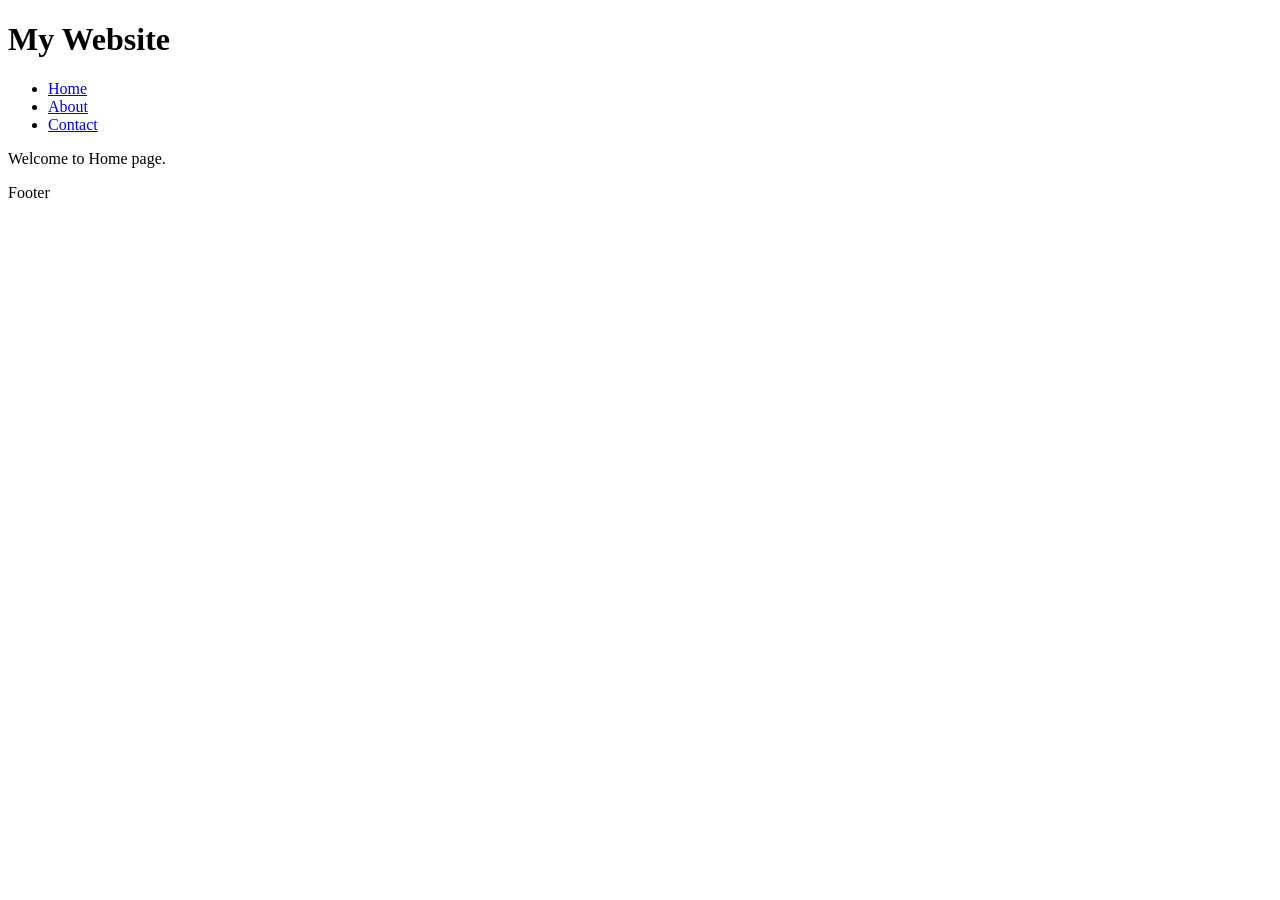
==== index.html @ a3ee371d "Add initial HTML structure for the homepage" ====
<!DOCTYPE html>
<html>
<head>
    <meta charset="UTF-8">
    <title>Home</title>
    <link rel="stylesheet" href="style.css">
</head>
<body>

<header>
    <h1>My Website</h1>
</header>

<nav>
    <ul>
        <li><a href="index.html">Home</a></li>
        <li><a href="about.html">About</a></li>
        <li><a href="contact.html">Contact</a></li>
    </ul>
</nav>

<main>
    <p>Welcome to Home page.</p>
</main>

<footer>
    <p>Footer</p>
</footer>

</body>
</html>
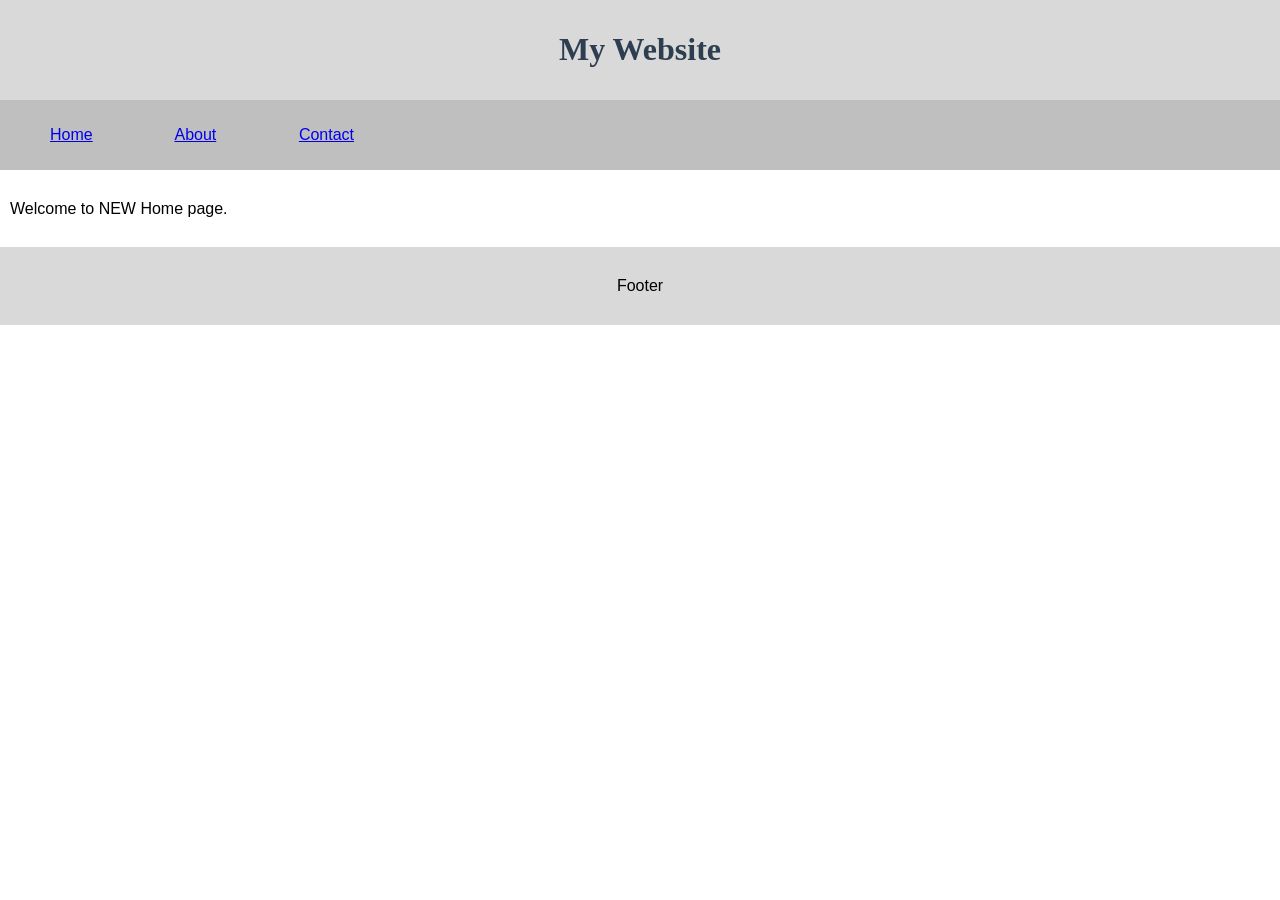
==== commit ca99ec29: "update index" ====
--- a/index.html
+++ b/index.html
@@ -20,7 +20,7 @@
 </nav>
 
 <main>
-    <p>Welcome to Home page.</p>
+    <p>Welcome to NEW Home page.</p>
 </main>
 
 <footer>
--- a/style.css
+++ b/style.css
@@ -0,0 +1,42 @@
+body {
+    font-family: Arial, sans-serif;
+    font-size: 16px;
+    margin: 0;
+}
+
+header {
+    background-color: #d9d9d9;
+    padding: 10px;
+}
+
+nav {
+    background-color: #bfbfbf;
+    padding: 10px;
+}
+
+main {
+    background-color: #ffffff;
+    font-size: 16px;
+    padding: 10px;
+}
+
+footer {
+    background-color: #d9d9d9;
+    padding: 10px;
+    text-align: center;
+}
+
+li {
+    display: inline-block;
+    width: 120px;
+}
+
+h1 {
+    text-align: center;
+    font-family: Georgia, serif;
+    color: #2c3e50;
+}
+
+p {
+    line-height: 1.6;
+}
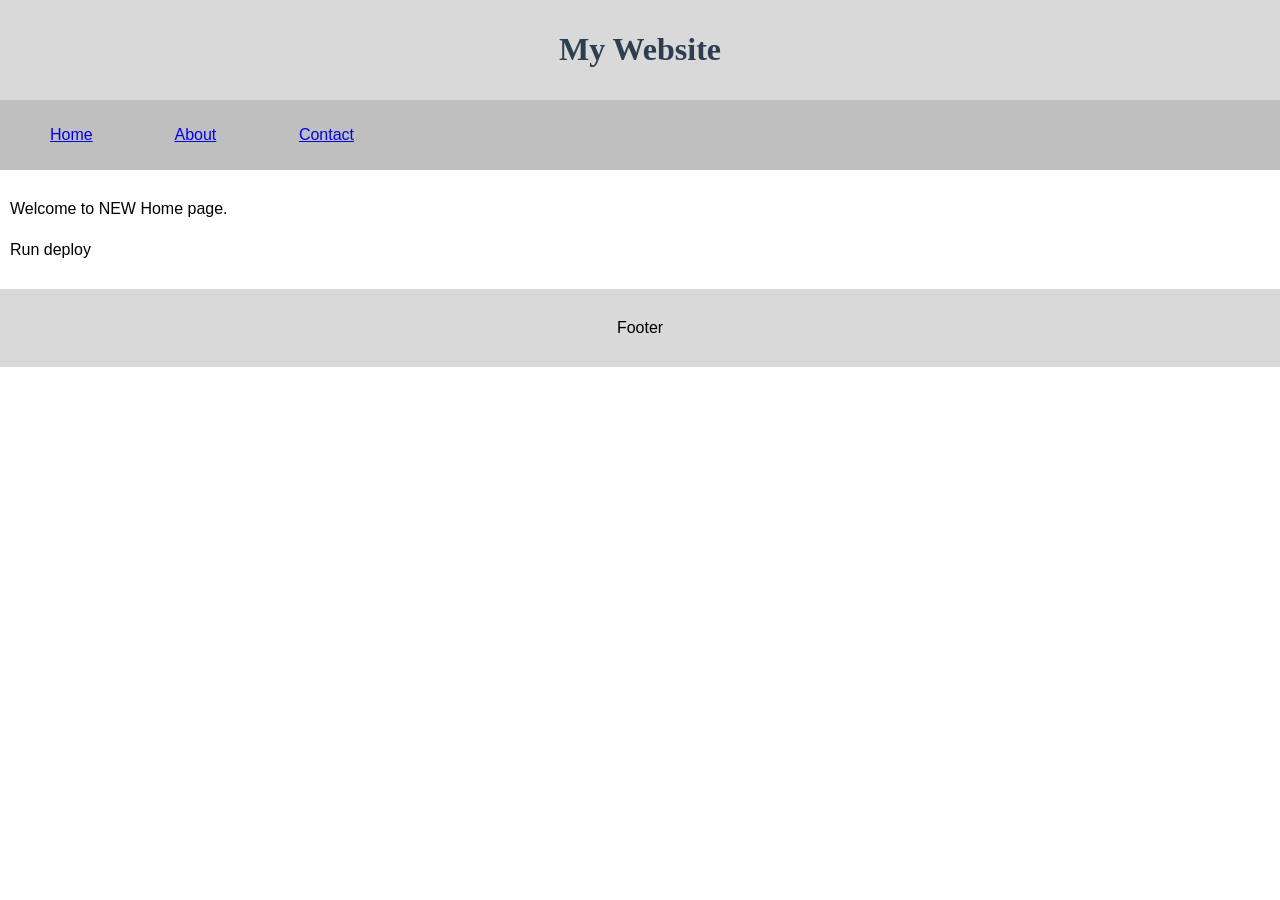
==== commit 80d19616: "commit for run deploy" ====
--- a/index.html
+++ b/index.html
@@ -21,6 +21,7 @@
 
 <main>
     <p>Welcome to NEW Home page.</p>
+    <p>Run deploy</p>
 </main>
 
 <footer>
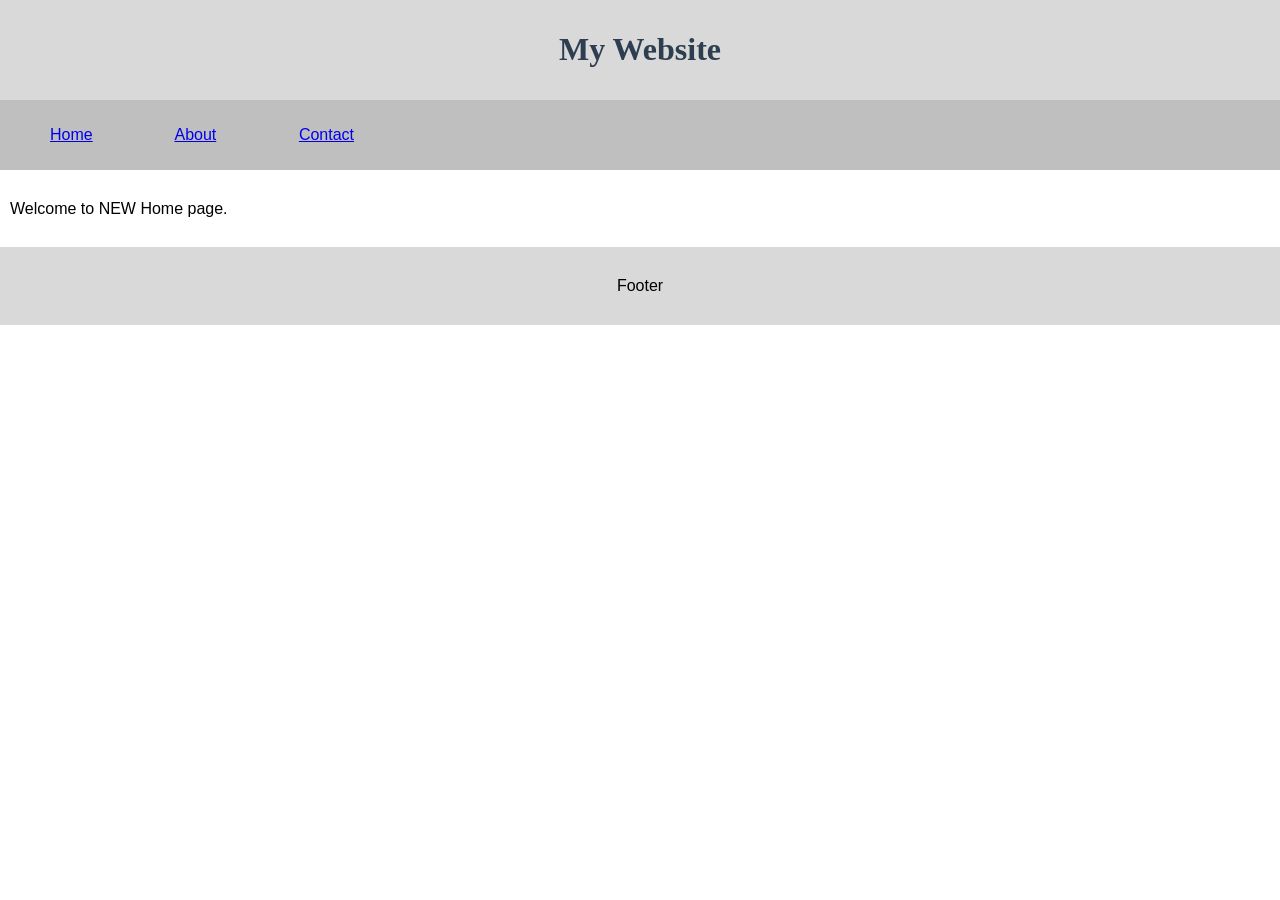
==== commit 7297cac1: "remove line deploy" ====
--- a/index.html
+++ b/index.html
@@ -21,7 +21,6 @@
 
 <main>
     <p>Welcome to NEW Home page.</p>
-    <p>Run deploy</p>
 </main>
 
 <footer>
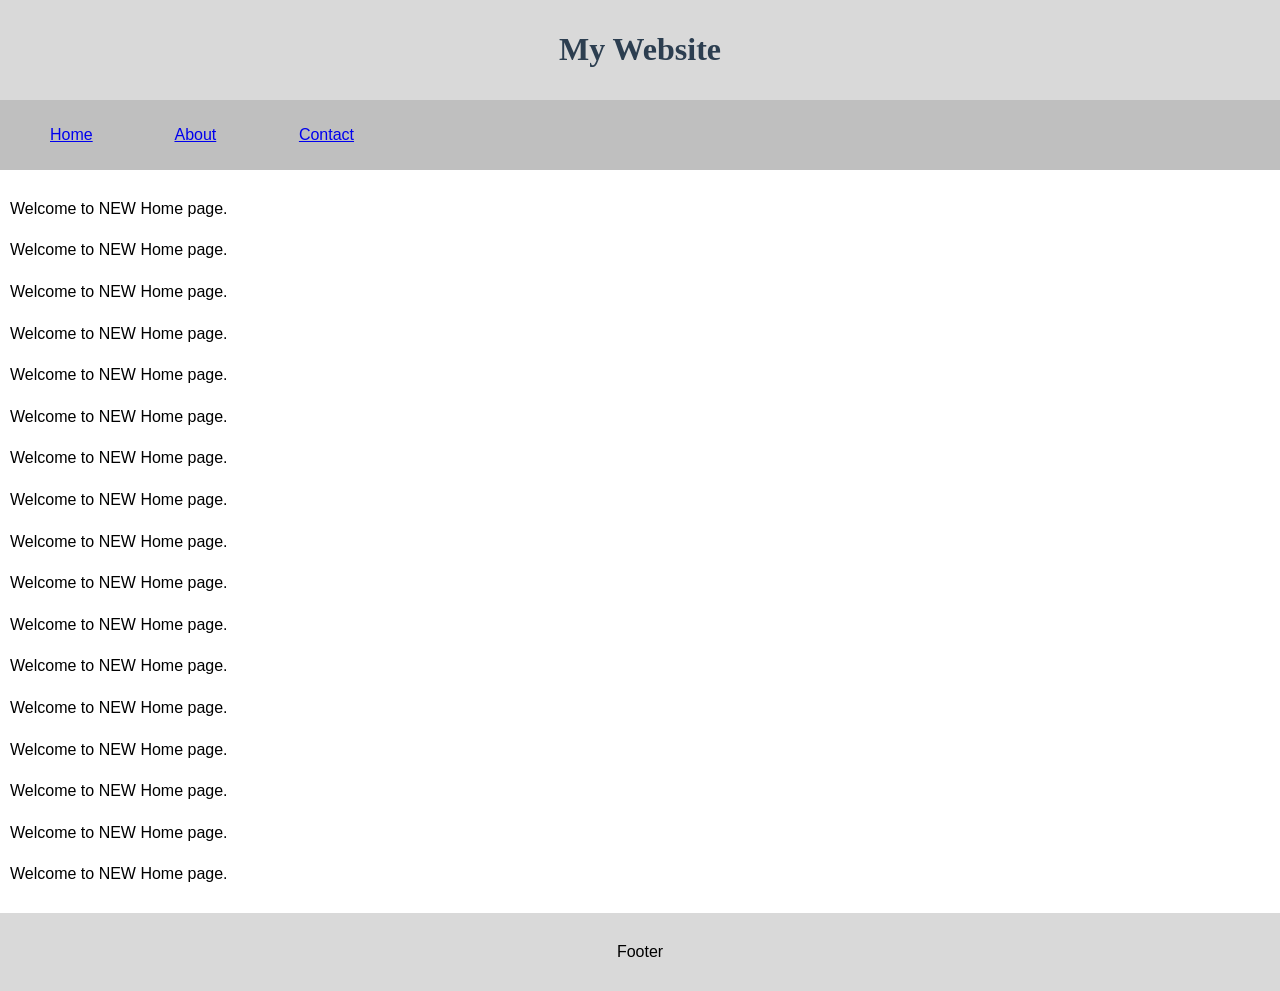
==== commit 814ee2ef: "thao" ====
--- a/index.html
+++ b/index.html
@@ -21,6 +21,23 @@
 
 <main>
     <p>Welcome to NEW Home page.</p>
+    <p>Welcome to NEW Home page.</p>
+    <p>Welcome to NEW Home page.</p>
+    <p>Welcome to NEW Home page.</p>
+    <p>Welcome to NEW Home page.</p>
+    <p>Welcome to NEW Home page.</p>
+    <p>Welcome to NEW Home page.</p>
+    <p>Welcome to NEW Home page.</p>
+    <p>Welcome to NEW Home page.</p>
+    <p>Welcome to NEW Home page.</p>
+    <p>Welcome to NEW Home page.</p>
+    <p>Welcome to NEW Home page.</p>
+    <p>Welcome to NEW Home page.</p>
+    <p>Welcome to NEW Home page.</p>
+    <p>Welcome to NEW Home page.</p>
+    <p>Welcome to NEW Home page.</p>
+    <p>Welcome to NEW Home page.</p>
+    
 </main>
 
 <footer>
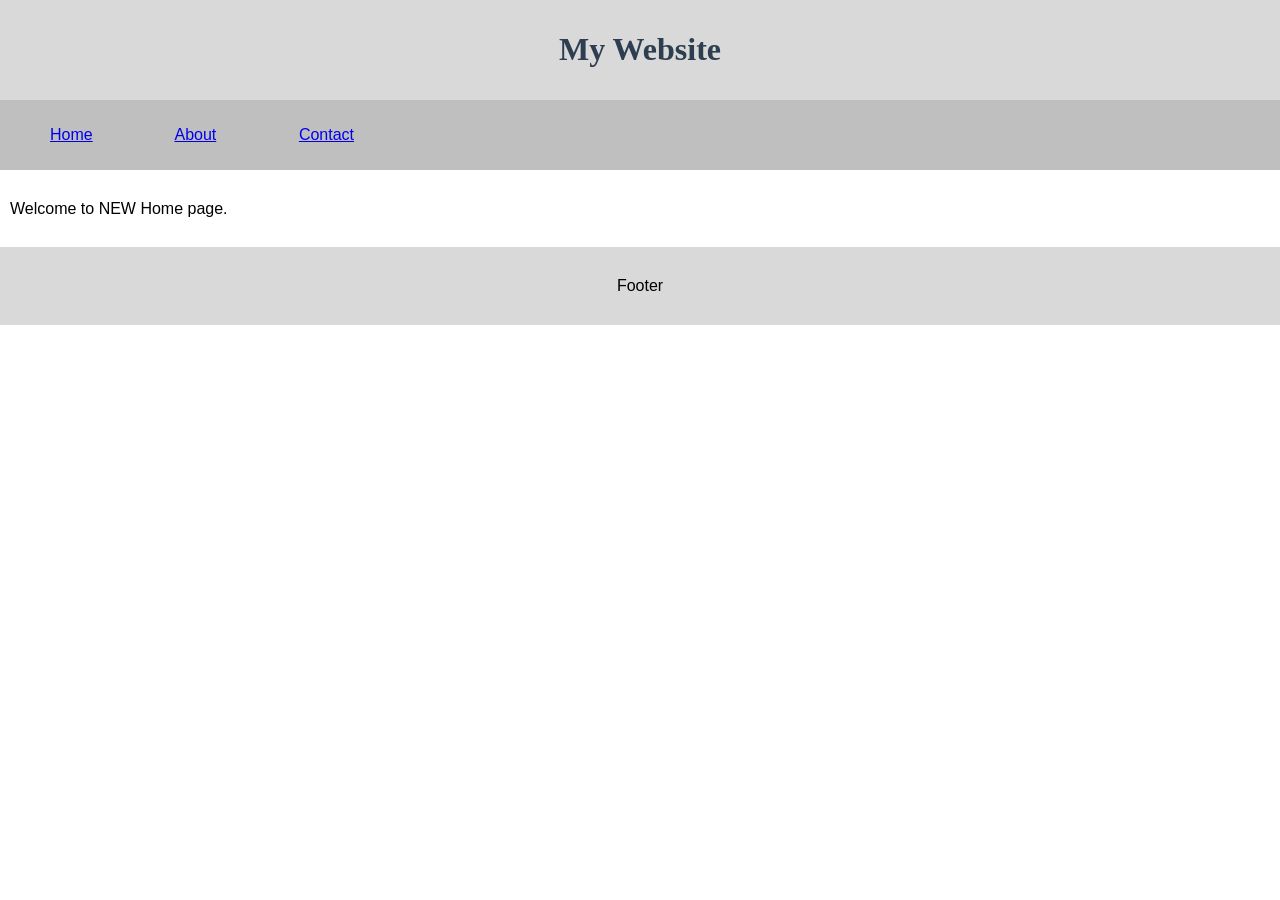
==== commit 0035b6a5: "commit for run deploy" ====
--- a/index.html
+++ b/index.html
@@ -20,24 +20,7 @@
 </nav>
 
 <main>
-    <p>Welcome to NEW Home page.</p>
-    <p>Welcome to NEW Home page.</p>
-    <p>Welcome to NEW Home page.</p>
-    <p>Welcome to NEW Home page.</p>
-    <p>Welcome to NEW Home page.</p>
-    <p>Welcome to NEW Home page.</p>
-    <p>Welcome to NEW Home page.</p>
-    <p>Welcome to NEW Home page.</p>
-    <p>Welcome to NEW Home page.</p>
-    <p>Welcome to NEW Home page.</p>
-    <p>Welcome to NEW Home page.</p>
-    <p>Welcome to NEW Home page.</p>
-    <p>Welcome to NEW Home page.</p>
-    <p>Welcome to NEW Home page.</p>
-    <p>Welcome to NEW Home page.</p>
-    <p>Welcome to NEW Home page.</p>
-    <p>Welcome to NEW Home page.</p>
-    
+    <p>Welcome to NEW Home page.</p>   
 </main>
 
 <footer>
